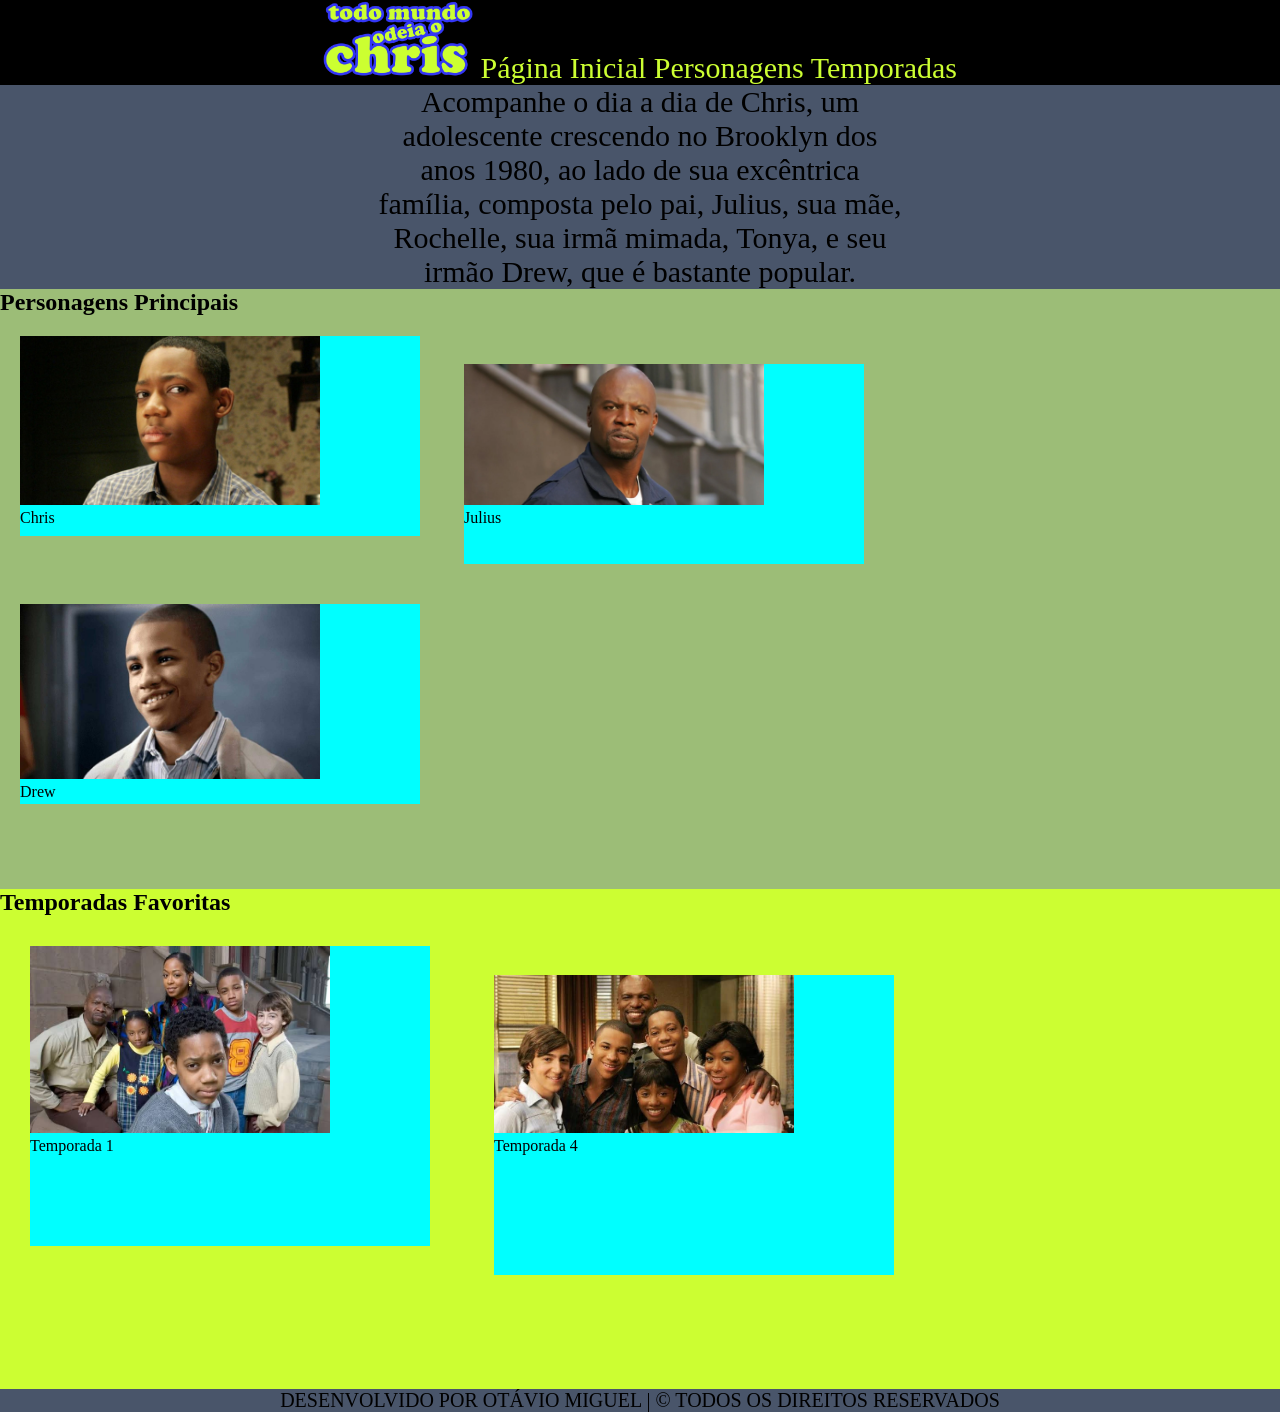
==== index.html @ a47157e5 "primeira versão site-canva" ====
<!DOCTYPE html>
<html lang="pt-br"> 
<head>
    <meta charset="UTF-8">
    <meta name="viewport" content="width=device-width, initial-scale=1.0">
    <link rel="stylesheet" href="./style.css">
    <title>Todo Mundo Odeia o Chris</title>
</head>
<body>

    <header> <!--seção de navegação do site (cabeçalho)-->
        <nav> <!--menu de navegação-->
                <a href="./index.html"><img src="./imagens/Todo_Mundo_Odeia_o_Chris.png" alt="" id="logo" ></a>
                <a href="./index.html" class="navegação"> Página Inicial</a>
                <a href="./personagens.html" class="navegação">Personagens</a>
                <a href="./temporadas.html" class="navegação">Temporadas</a>
        </nav>
    </header>

    <main> <!--Conteudo principal-->

        <section id="seção-principal">
            <p>Acompanhe o dia a dia de Chris, um <br>adolescente crescendo no Brooklyn dos <br> anos 1980, ao lado de sua excêntrica <br>família, composta pelo pai, Julius, sua mãe, <br> Rochelle, sua irmã mimada, Tonya, e seu <br>irmão Drew, que é bastante popular.</p>

        </section>

        <section id="personagens-principais">
            <h2>Personagens Principais</h2>
            <article class="article-personagens"> 
                <img src="./imagens/chris" alt="" class="img-personagens">
                <p>Chris</p>
            </article>

            <article class="article-personagens">
                <img src="./imagens/julius.jpg" alt=""class="img-personagens">
                <p>Julius</p>
            </article>

            <article class="article-personagens">
                <img src="./imagens/drew.jpg" alt=""class="img-personagens">
                <p>Drew</p>
            </article>
        </section>

        <section id="temporadas-favoritas">
            <h2>Temporadas Favoritas</h2>
            <article class="article-temporadas">
                <img src="./imagens/temporada1.jpg" alt="" class="img-temporadas">
                <p>Temporada 1</p>
            </article>

            <article class="article-temporadas">
                <img src="./imagens/temporada4.jpg" alt="" class="img-temporadas">
                <p>Temporada 4</p>
            </article>
        </section>
        
    </main>

    <footer> <!--rodape--><p>DESENVOLVIDO POR OTÁVIO MIGUEL | &copy; TODOS OS DIREITOS RESERVADOS</p></footer>
    
</body>
</html>
---- style.css ----
* {
    margin: 0%;
    padding: 0%;
    box-sizing: content-box;
}



nav /* do menu de navegação*/ {
    background-color:black ;
    font-size: 30px;
    text-align: center;
    
}

a{
    text-decoration:none ;
    color: #ccfe32;
}

#logo{
    width: 150px;
    
}

#seção-principal{
    background-color:#49556a ;
    font-size: 30px;
    text-align: center;
}

#personagens-principais{
    background-color: #9cbd77;
    width: 100%;
    height: 600px;
}

.img-personagens{
    width: 300px;
    
}

.article-personagens{
    width: 400px;
    height: 200px;
    background-color: aqua;
    margin: 20px;
    display: inline-block;
}

#temporadas-favoritas{
    background-color: #ccfe32;
    width: 100%;
    height: 500px;
}

.img-temporadas{
    width: 300px;
}

.article-temporadas{
    width: 400px;
    height: 300px;
    margin: 30px;
    background-color: aqua;
    display: inline-block;
}




footer /*estilo do rodape*/{
    background-color: #49556a;
    font-size: 20px;
    text-align: center;
}
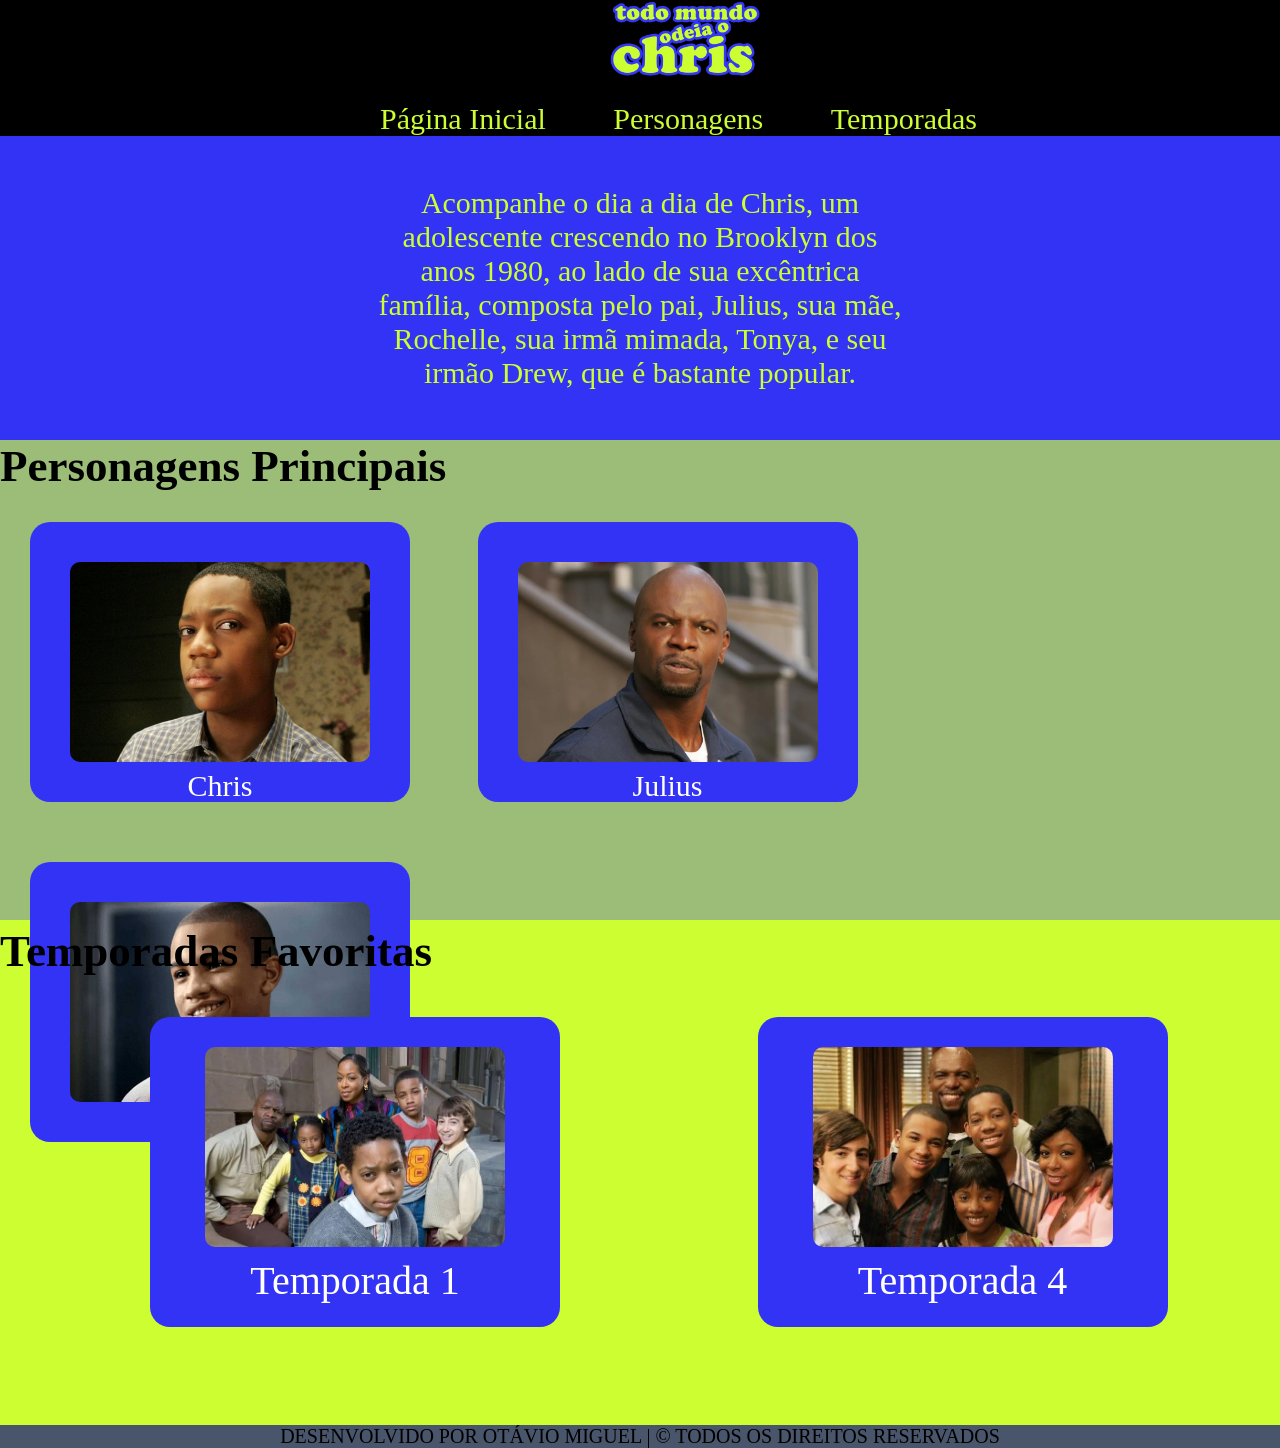
==== commit 23ed7d93: "Adicionamos a Página de Peronagens" ====
--- a/index.html
+++ b/index.html
@@ -9,8 +9,9 @@
 <body>
 
     <header> <!--seção de navegação do site (cabeçalho)-->
+        <a href="./index.html"><img src="./imagens/Todo_Mundo_Odeia_o_Chris.png" alt="" id="logo" ></a>
         <nav> <!--menu de navegação-->
-                <a href="./index.html"><img src="./imagens/Todo_Mundo_Odeia_o_Chris.png" alt="" id="logo" ></a>
+                
                 <a href="./index.html" class="navegação"> Página Inicial</a>
                 <a href="./personagens.html" class="navegação">Personagens</a>
                 <a href="./temporadas.html" class="navegação">Temporadas</a>
--- a/style.css
+++ b/style.css
@@ -4,66 +4,105 @@
     box-sizing: content-box;
 }
 
-
+header{
+    background-color: black;
+    padding-left: 350px;
+}
 
 nav /* do menu de navegação*/ {
     background-color:black ;
     font-size: 30px;
-    text-align: center;
+    margin-top: 20px;
+   
+    
+    
     
 }
 
 a{
     text-decoration:none ;
     color: #ccfe32;
+    margin: 30px;
+    
 }
 
 #logo{
     width: 150px;
+    padding-left: 20px;
+    padding-left: 230px;
+
     
 }
 
 #seção-principal{
-    background-color:#49556a ;
+    background-color:#3333f5 ;
     font-size: 30px;
     text-align: center;
+    color: #ccfe32;
+    padding-top: 50px;
+    padding-bottom: 50px;
 }
 
 #personagens-principais{
     background-color: #9cbd77;
     width: 100%;
-    height: 600px;
+    height: 480px;
+    font-size: 30px;
+    padding-bottom:     00px;
 }
 
 .img-personagens{
     width: 300px;
-    
+    height: 200px;
+    object-fit: cover;
+    border-radius: 10px;
 }
 
 .article-personagens{
-    width: 400px;
+    width: 300px;
     height: 200px;
-    background-color: aqua;
-    margin: 20px;
+    background-color: #3333f5;
+    margin: 30px;
     display: inline-block;
+    padding: 40px;
+    text-align: center;
+    color: white;
+    border-radius: 20px;
 }
+
+
+
+
 
 #temporadas-favoritas{
     background-color: #ccfe32;
     width: 100%;
     height: 500px;
+    font-size: 30px;
+    padding-top: 5px;
 }
 
 .img-temporadas{
     width: 300px;
+    height: 200px;
+    object-fit: cover;
+    border-radius: 10px;
+    
+
 }
 
 .article-temporadas{
-    width: 400px;
-    height: 300px;
-    margin: 30px;
-    background-color: aqua;
+    width: 350px;
+    height: 250px;
+    margin: 40px;
+    margin-left: 150px ;
+    background-color: #3333f5  ;
+    padding: 30px;
     display: inline-block;
+    text-align: center;
+    color: white;
+    font-size: 40px ;
+    border-radius: 20px;
 }
 
 
@@ -75,4 +114,6 @@
     text-align: center;
 }
 
-
+#h2personagens {
+    font-size: 30px;
+}
